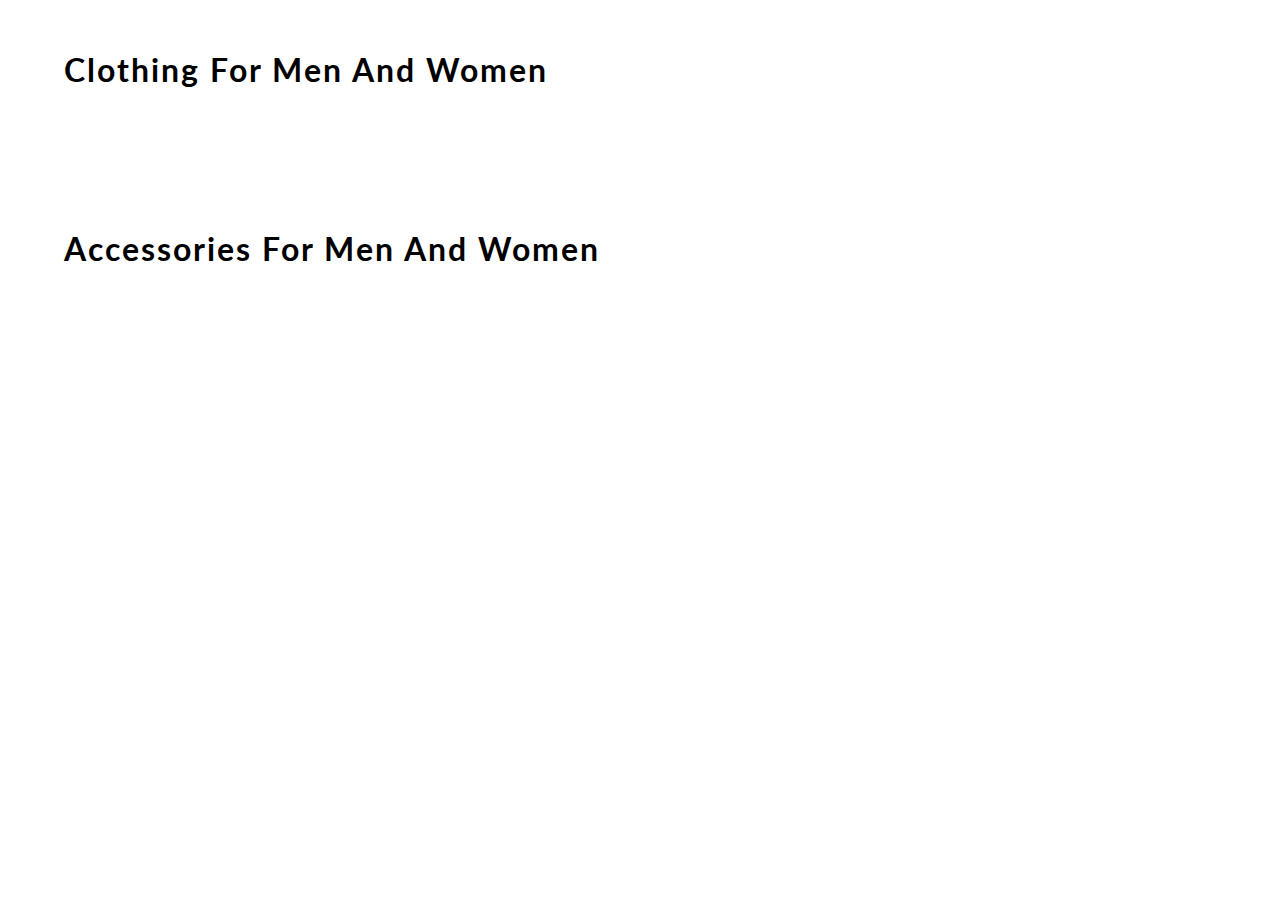
==== content.html @ 43ea2828 "First commit" ====
<!DOCTYPE html>
<html lang="en">
<head>
    <meta charset="UTF-8">
    <meta name="viewport" content="width=device-width, initial-scale=1.0">
    <meta http-equiv="X-UA-Compatible" content="ie=edge">
    <title> CONTENT | E-COMMERCE WEBSITE BY EDYODA </title>
    <link href="https://fonts.googleapis.com/css?family=Lato&display=swap" rel="stylesheet">
    <!-- favicon -->
    <link rel="icon" href="https://yt3.ggpht.com/a/AGF-l78km1YyNXmF0r3-0CycCA0HLA_i6zYn_8NZEg=s900-c-k-c0xffffffff-no-rj-mo" type="image/gif" sizes="16x16">

    <link rel="stylesheet" href="css/content.css">

</head>
<body>
    <div id="mainContainer">

        <h1> clothing for men and women </h1>
        <div id="containerClothing">
            <!-- JS rendered code -->
        </div>

        <h1> accessories for men and women </h1>
        <div id="containerAccessories">
            <!-- JS rendered code -->
        </div>
    </div>
</body>
<script src="content.js"></script>
</html>
---- css/content.css ----
body
{
    margin: 0;
    font-family: 'Lato', sans-serif;
}
h1
{
    width: 90%;
    margin: auto;
    padding: 50px 0;
    letter-spacing: 2px;
    font-weight: 700;
    text-transform: capitalize;
}
#containerClothing, #containerAccessories
{
    display: grid;
    grid-gap: 70px 20px;
    grid-template-columns: repeat(5, 1fr);
    width: 90%;
    margin: auto;
    padding-bottom: 40px;
}
#box 
{
    width: 100%;
    background-color: white;
    align-content: center;
    border-radius: 10px;
    box-shadow: 1px 2px 6px 2px rgb(219, 219, 219);
}
#box:hover
{
    box-shadow: 1px 6px 3px 0 rgb(185, 185, 185);
}
#containerClothing img
{
    width: 100%;
    border-top-left-radius: 10px;
    border-top-right-radius: 10px;
}
#containerAccessories img
{
    width: 100%;
    border-top-left-radius: 10px;
    border-top-right-radius: 10px;
}
#details
{
    padding: 0 15px;
    text-transform: capitalize;
}
#box a 
{
    text-decoration: none;
    color: rgb(29, 29, 29);
}
h3
{
    font-size: 16px;
}
h4
{
    font-weight: 100;
}
h2
{
    color: rgb(3, 94, 94);
}

/* ----------------------------- MEDIA QUERY --------------------------- */

@media(max-width: 1070px)
{
    h1
    {
        font-size: 25px;
    }
    #containerClothing, #containerAccessories
    {
        width: 95%;
        grid-gap: 10px;
    }
}
@media(max-width: 850px)
{
    h1 
    {
        width: 80%;
    }
    #containerClothing, #containerAccessories
    {
        display: grid;
        grid-gap: 70px 20px;
        grid-template-columns: repeat(3, 1fr);
        width: 80%;
    }    
}
@media(max-width: 650px)
{
    h1
    {
        font-size: 20px;
    }
    h1 
    {
        width: 90%;
    }
    #containerClothing, #containerAccessories
    {
        width: 90%;
    }
}
@media(max-width: 600px)
{
    h1 
    {
        width: 70%;
    }
    #containerClothing, #containerAccessories
    {
        width: 70%;
    }
}
@media(max-width: 505px)
{
    h1 
    {
        width: 80%;
    }
    #containerClothing, #containerAccessories
    {
        width: 80%;
        grid-template-columns: repeat(2, 1fr);
    }
}
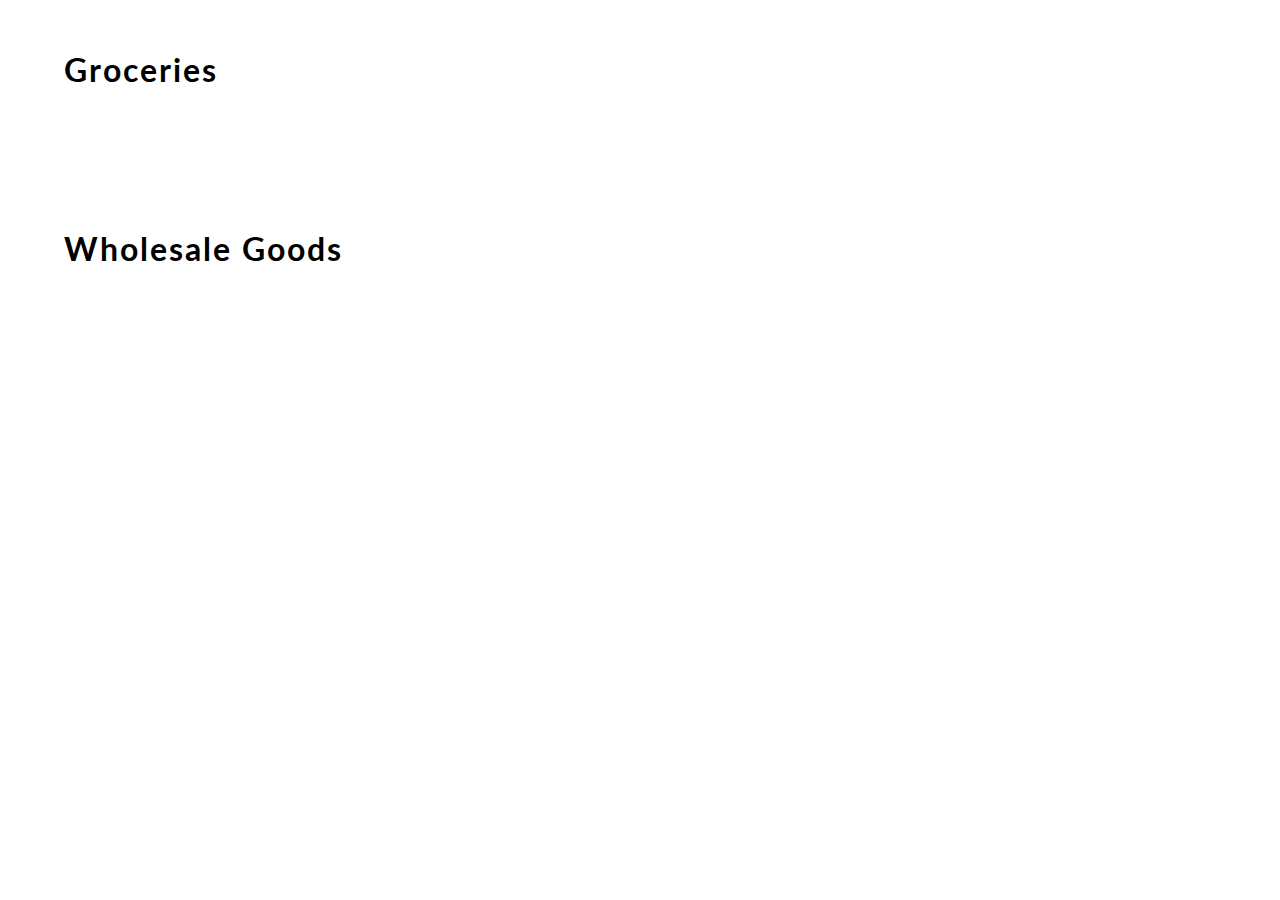
==== commit 5db0be60: "first commit" ====
--- a/content.html
+++ b/content.html
@@ -1,30 +1,36 @@
 <!DOCTYPE html>
 <html lang="en">
-<head>
-    <meta charset="UTF-8">
-    <meta name="viewport" content="width=device-width, initial-scale=1.0">
-    <meta http-equiv="X-UA-Compatible" content="ie=edge">
-    <title> CONTENT | E-COMMERCE WEBSITE BY EDYODA </title>
-    <link href="https://fonts.googleapis.com/css?family=Lato&display=swap" rel="stylesheet">
+  <head>
+    <meta charset="UTF-8" />
+    <meta name="viewport" content="width=device-width, initial-scale=1.0" />
+    <meta http-equiv="X-UA-Compatible" content="ie=edge" />
+    <title>CONTENT | E-COMMERCE WEBSITE BY EDYODA</title>
+    <link
+      href="https://fonts.googleapis.com/css?family=Lato&display=swap"
+      rel="stylesheet"
+    />
     <!-- favicon -->
-    <link rel="icon" href="https://yt3.ggpht.com/a/AGF-l78km1YyNXmF0r3-0CycCA0HLA_i6zYn_8NZEg=s900-c-k-c0xffffffff-no-rj-mo" type="image/gif" sizes="16x16">
+    <link
+      rel="icon"
+      href="https://yt3.ggpht.com/a/AGF-l78km1YyNXmF0r3-0CycCA0HLA_i6zYn_8NZEg=s900-c-k-c0xffffffff-no-rj-mo"
+      type="image/gif"
+      sizes="16x16"
+    />
 
-    <link rel="stylesheet" href="css/content.css">
+    <link rel="stylesheet" href="css/content.css" />
+  </head>
+  <body>
+    <div id="mainContainer">
+      <h1>Groceries</h1>
+      <div id="containerClothing">
+        <!-- JS rendered code -->
+      </div>
 
-</head>
-<body>
-    <div id="mainContainer">
-
-        <h1> clothing for men and women </h1>
-        <div id="containerClothing">
-            <!-- JS rendered code -->
-        </div>
-
-        <h1> accessories for men and women </h1>
-        <div id="containerAccessories">
-            <!-- JS rendered code -->
-        </div>
+      <h1>Wholesale Goods</h1>
+      <div id="containerAccessories">
+        <!-- JS rendered code -->
+      </div>
     </div>
-</body>
-<script src="content.js"></script>
-</html>+  </body>
+  <script src="content.js"></script>
+</html>
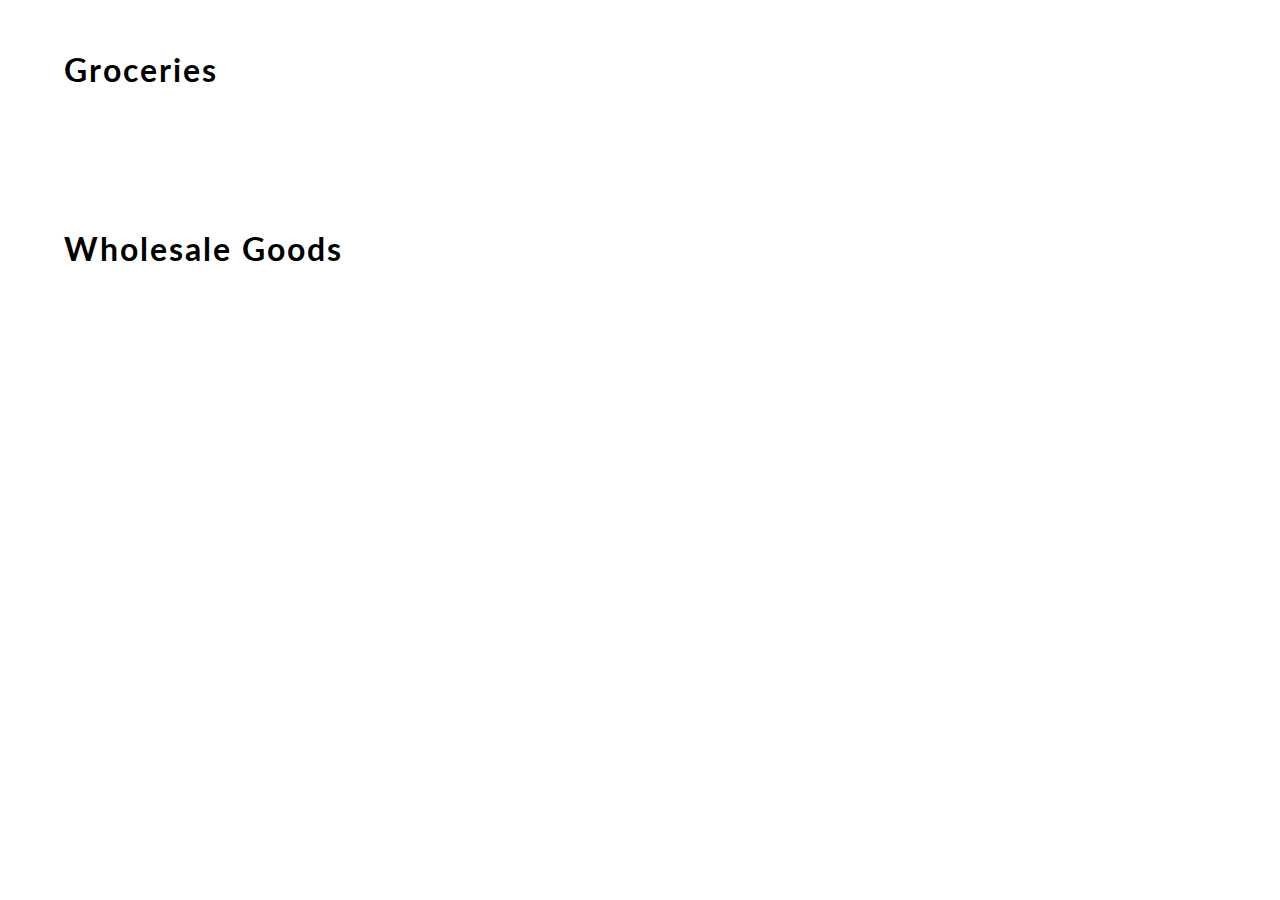
==== commit fe392cff: "Content Box upload" ====
--- a/content.html
+++ b/content.html
@@ -4,18 +4,13 @@
     <meta charset="UTF-8" />
     <meta name="viewport" content="width=device-width, initial-scale=1.0" />
     <meta http-equiv="X-UA-Compatible" content="ie=edge" />
-    <title>CONTENT | E-COMMERCE WEBSITE BY EDYODA</title>
+    <title>SwitCh</title>
     <link
       href="https://fonts.googleapis.com/css?family=Lato&display=swap"
       rel="stylesheet"
     />
     <!-- favicon -->
-    <link
-      rel="icon"
-      href="https://yt3.ggpht.com/a/AGF-l78km1YyNXmF0r3-0CycCA0HLA_i6zYn_8NZEg=s900-c-k-c0xffffffff-no-rj-mo"
-      type="image/gif"
-      sizes="16x16"
-    />
+    <link rel="icon" href="img/icon.png" type="image/gif" sizes="16x16" />
 
     <link rel="stylesheet" href="css/content.css" />
   </head>
